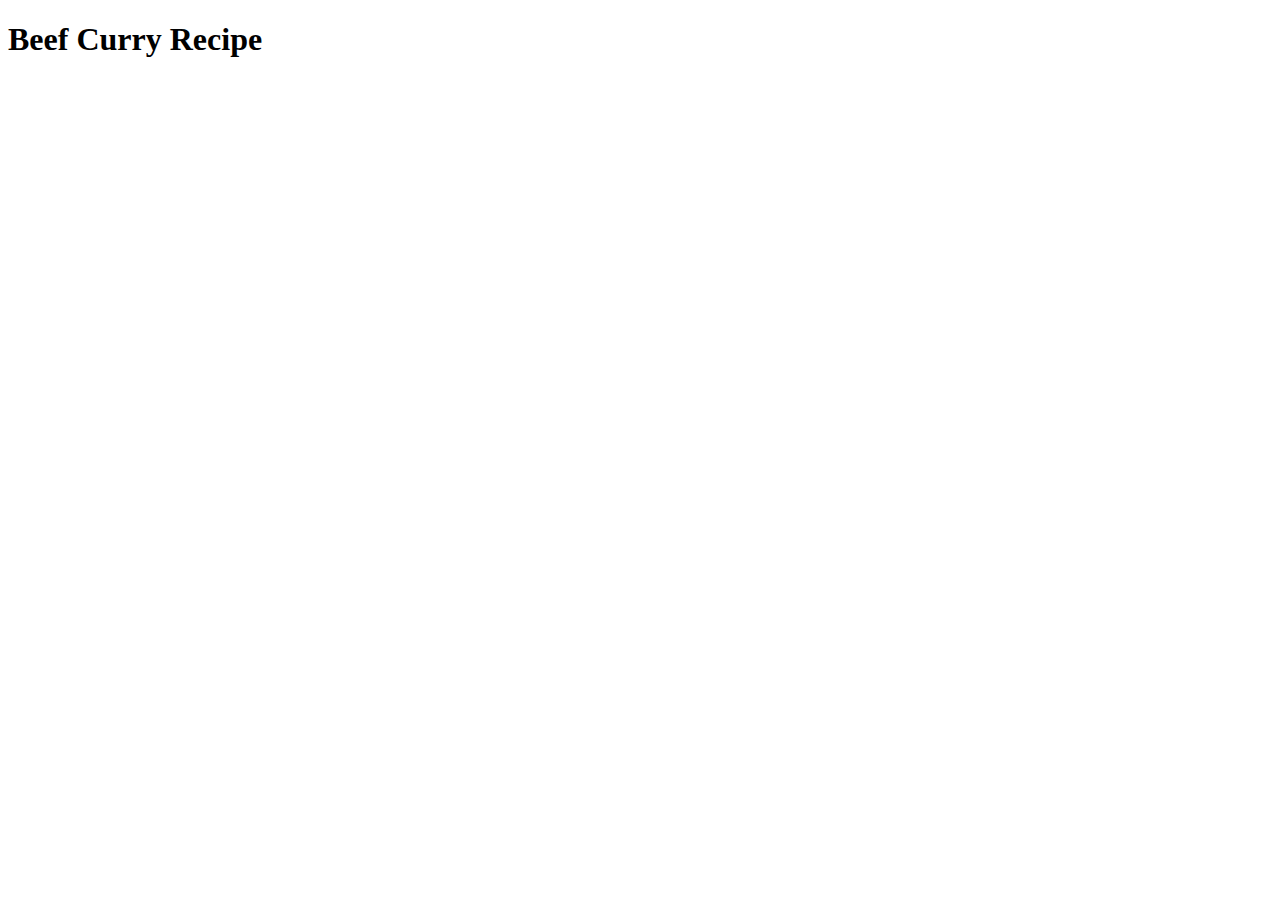
==== recipes/beef-curry.html @ af09fe08 "Add link to curry recipe in homepage and add header and title to beef-curry.html" ====
<!DOCTYPE html>
<html lang="en">
<head>
    <meta charset="UTF-8">
    <meta http-equiv="X-UA-Compatible" content="IE=edge">
    <meta name="viewport" content="width=device-width, initial-scale=1.0">
    <title>Beef Curry Recipe</title>
</head>
<body>
    <h1>Beef Curry Recipe</h1>
</body>
</html>
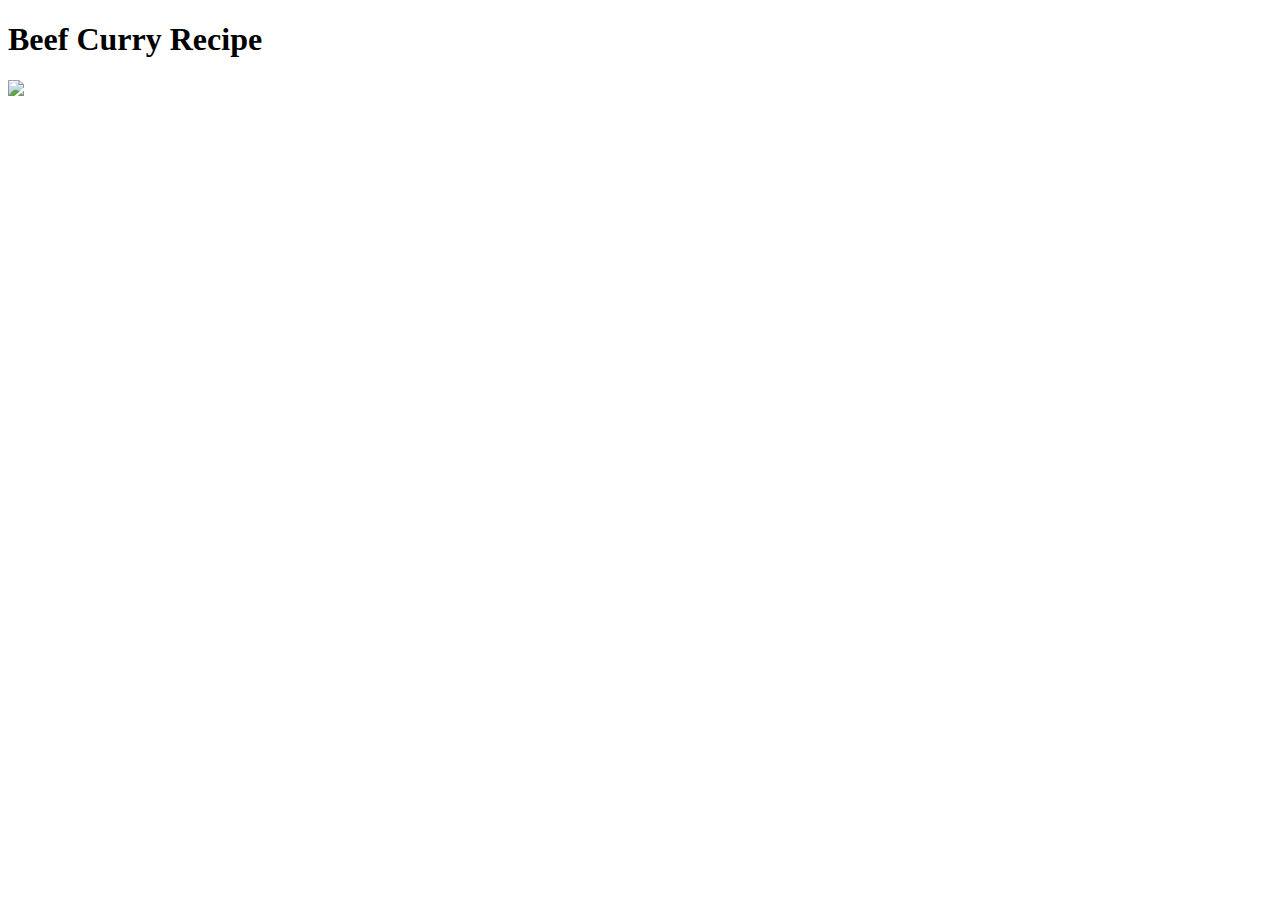
==== commit 34f1cd00: "Add image to beef-curry.html" ====
--- a/recipes/beef-curry.html
+++ b/recipes/beef-curry.html
@@ -8,5 +8,7 @@
 </head>
 <body>
     <h1>Beef Curry Recipe</h1>
+    <img src="curry.jpg">
+    
 </body>
 </html>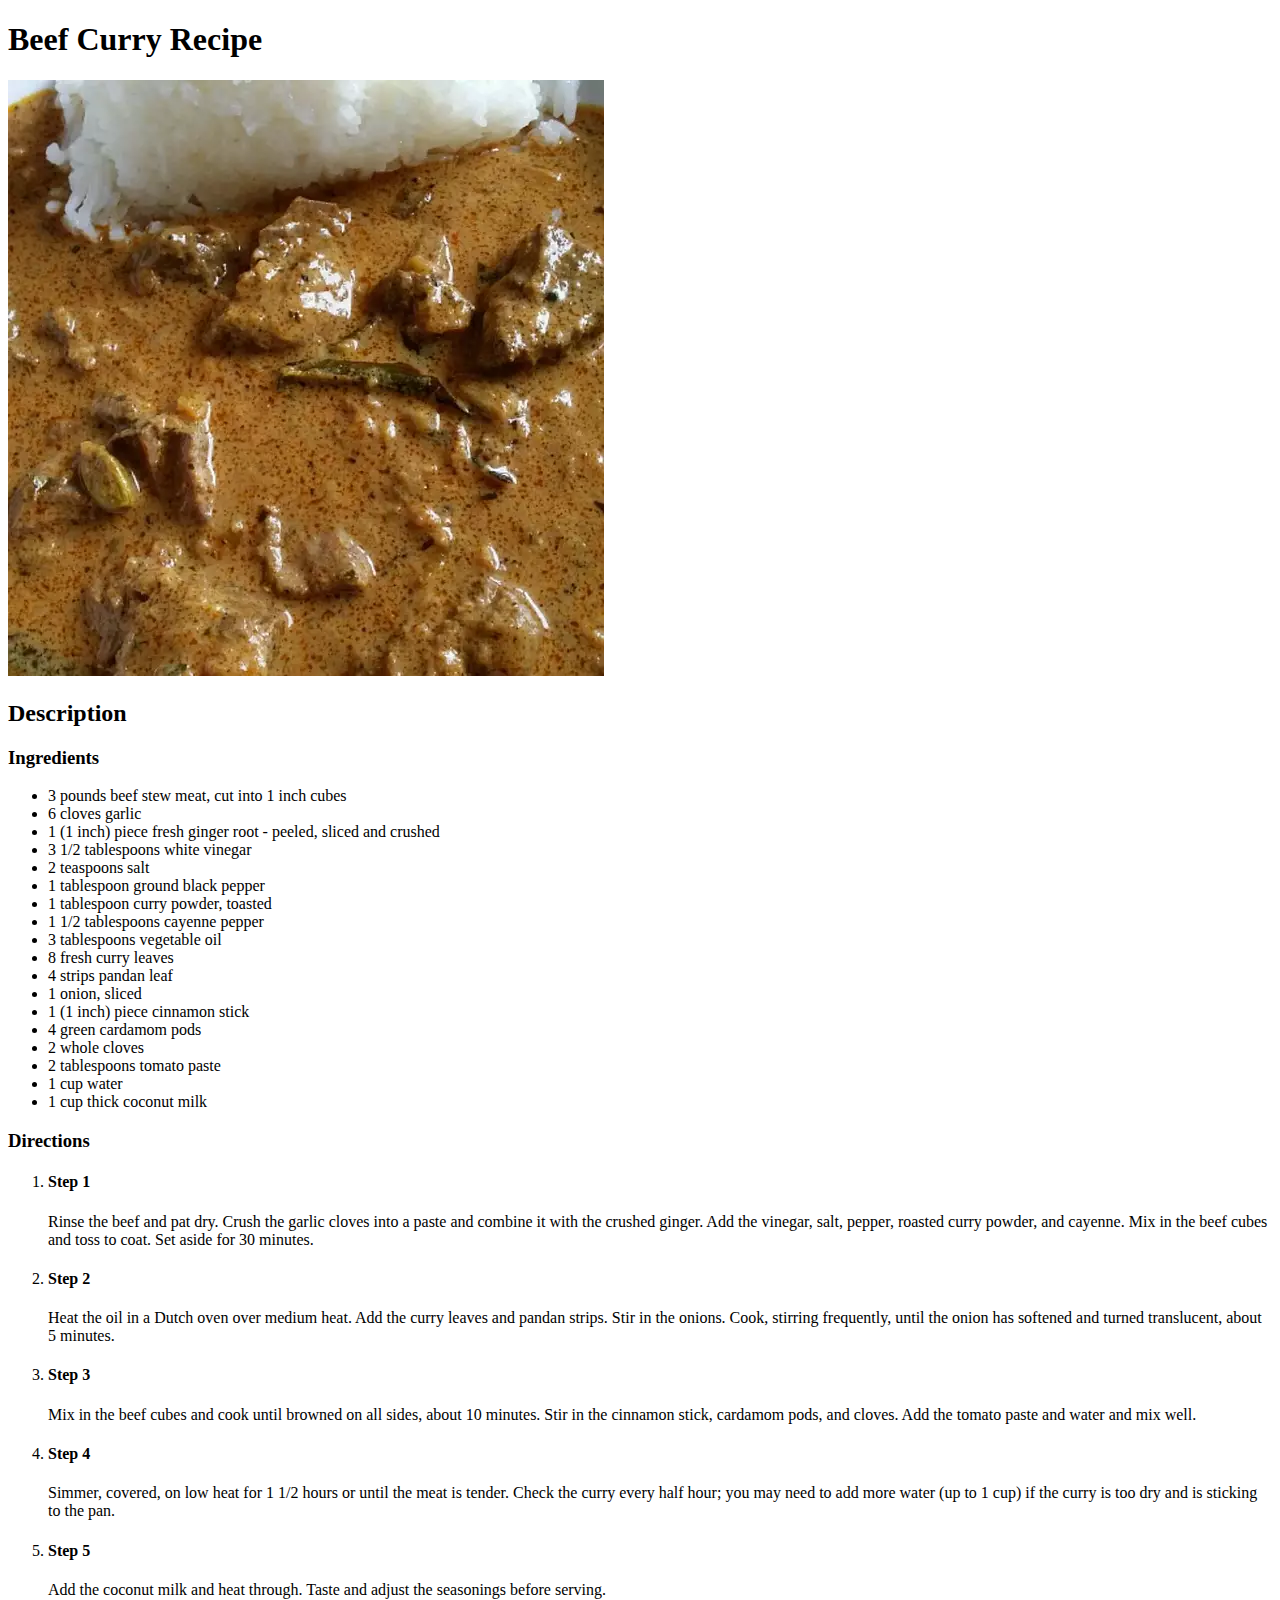
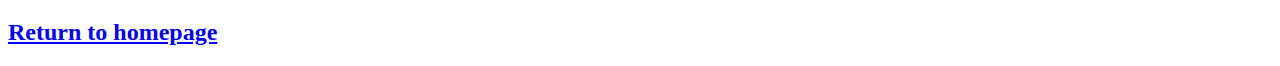
==== commit 04542c9d: "Update beef-curry.html" ====
--- a/recipes/beef-curry.html
+++ b/recipes/beef-curry.html
@@ -8,7 +8,42 @@
 </head>
 <body>
     <h1>Beef Curry Recipe</h1>
-    <img src="curry.jpg">
-    
+    <img src="curry.jpg" alt="Picture of delicious curry">
+    <h2>Description</h2>
+    <h3>Ingredients</h3>
+    <ul>
+        <li>3 pounds beef stew meat, cut into 1 inch cubes</li>
+        <li>6 cloves garlic</li>
+        <li>1 (1 inch) piece fresh ginger root - peeled, sliced and crushed</li>
+        <li>3 1/2 tablespoons white vinegar</li>
+        <li>2 teaspoons salt</li>
+        <li>1 tablespoon ground black pepper</li>
+        <li>1 tablespoon curry powder, toasted</li>
+        <li>1 1/2 tablespoons cayenne pepper</li>
+        <li>3 tablespoons vegetable oil</li>
+        <li>8 fresh curry leaves</li>
+        <li>4 strips pandan leaf</li>
+        <li>1 onion, sliced</li>
+        <li>1 (1 inch) piece cinnamon stick</li>
+        <li>4 green cardamom pods</li>
+        <li>2 whole cloves</li>
+        <li>2 tablespoons tomato paste</li>
+        <li>1 cup water</li>
+        <li>1 cup thick coconut milk</li>
+    </ul>
+    <h3>Directions</h3>
+    <ol>
+        <li><h4>Step 1</h4><p>Rinse the beef and pat dry. Crush the garlic cloves into a paste and combine it with the crushed ginger. 
+            Add the vinegar, salt, pepper, roasted curry powder, and cayenne. Mix in the beef cubes and toss to coat. 
+            Set aside for 30 minutes.</p></li>
+        <li><h4>Step 2</h4><p>Heat the oil in a Dutch oven over medium heat. Add the curry leaves and pandan strips. 
+            Stir in the onions. Cook, stirring frequently, until the onion has softened and turned translucent, about 5 minutes.</p></li>
+        <li><h4>Step 3</h4><p>Mix in the beef cubes and cook until browned on all sides, about 10 minutes. 
+            Stir in the cinnamon stick, cardamom pods, and cloves. Add the tomato paste and water and mix well.</p></li>
+        <li><h4>Step 4</h4><p>Simmer, covered, on low heat for 1 1/2 hours or until the meat is tender. 
+            Check the curry every half hour; you may need to add more water (up to 1 cup) if the curry is too dry and is sticking to the pan.</p></li>
+        <li><h4>Step 5</h4><p>Add the coconut milk and heat through. Taste and adjust the seasonings before serving.</p></li>
+    </ol>
+    <h2><a href="../index.html">Return to homepage</a></h2>
 </body>
 </html>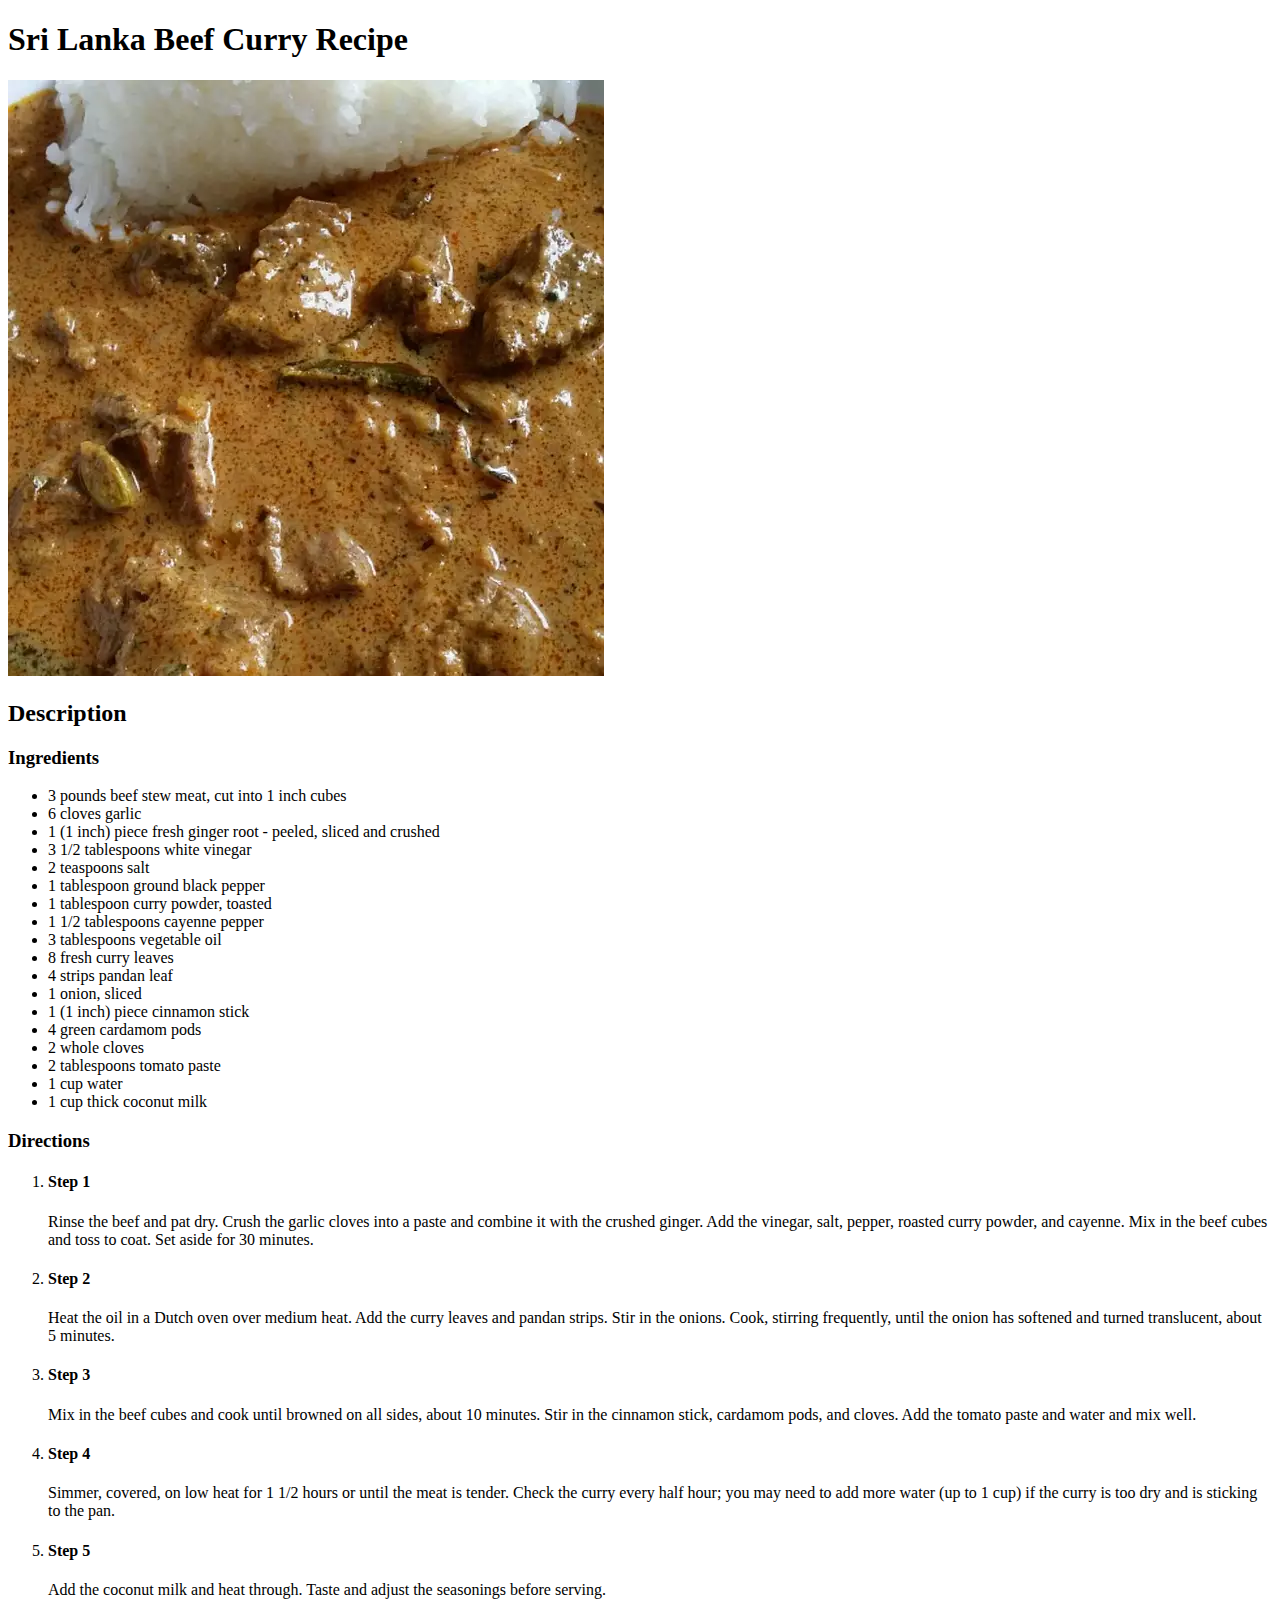
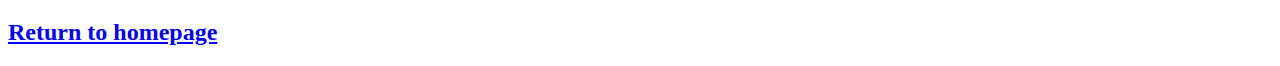
==== commit 188d2e28: "Add Chicken Tikka Masala Recipe" ====
--- a/recipes/beef-curry.html
+++ b/recipes/beef-curry.html
@@ -7,8 +7,8 @@
     <title>Beef Curry Recipe</title>
 </head>
 <body>
-    <h1>Beef Curry Recipe</h1>
-    <img src="curry.jpg" alt="Picture of delicious curry">
+    <h1>Sri Lanka Beef Curry Recipe</h1>
+    <img src="../img/curry.jpg" alt="Picture of delicious curry">
     <h2>Description</h2>
     <h3>Ingredients</h3>
     <ul>
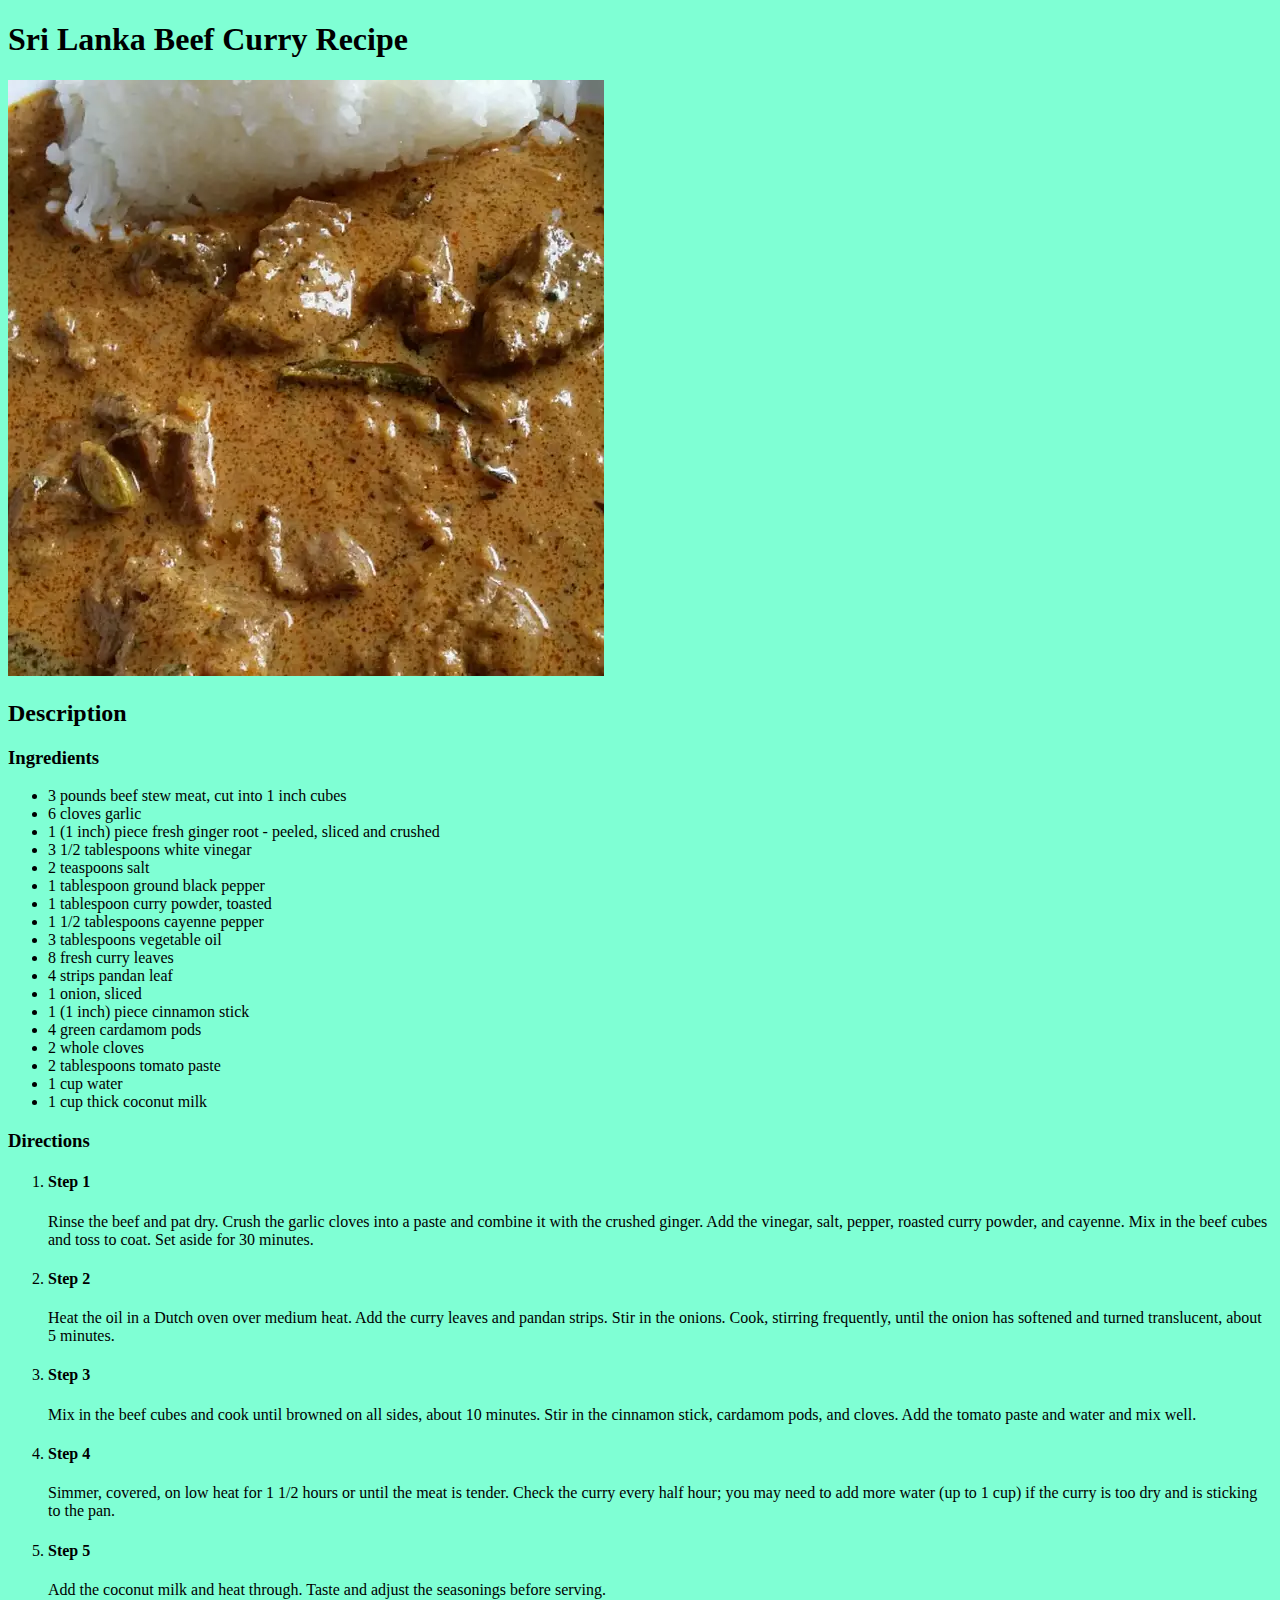
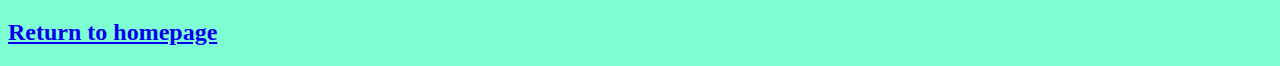
==== commit 0cece84d: "add styles" ====
--- a/recipes/beef-curry.html
+++ b/recipes/beef-curry.html
@@ -5,6 +5,7 @@
     <meta http-equiv="X-UA-Compatible" content="IE=edge">
     <meta name="viewport" content="width=device-width, initial-scale=1.0">
     <title>Beef Curry Recipe</title>
+    <link rel="stylesheet" href="../style.css">
 </head>
 <body>
     <h1>Sri Lanka Beef Curry Recipe</h1>
--- a/style.css
+++ b/style.css
@@ -0,0 +1,9 @@
+div {
+    text-align: center;
+    background-color: aqua;
+    font-family: Verdana, Geneva, Tahoma, sans-serif;
+}
+
+body {
+    background-color: aquamarine;
+}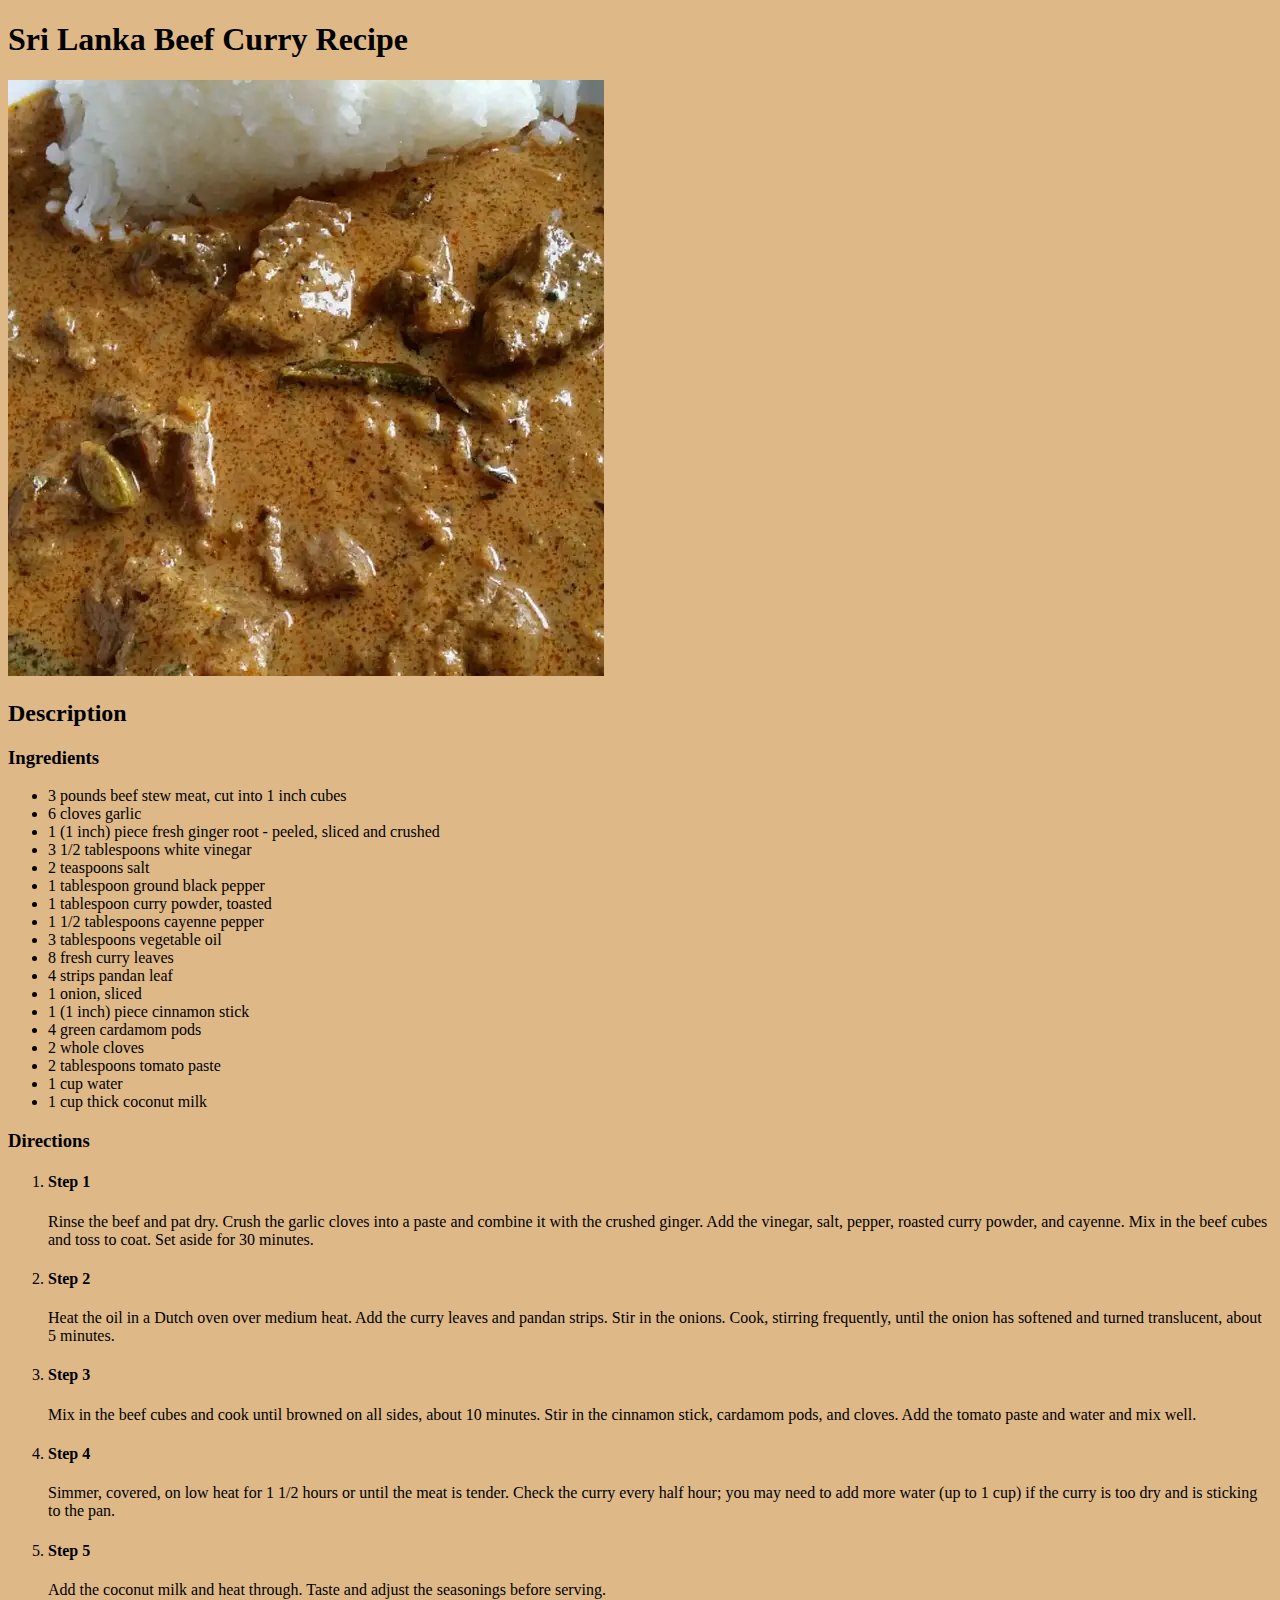
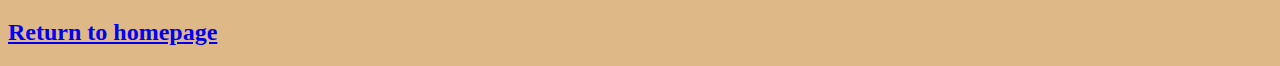
==== commit f467a732: "Add css styles to homepage and recpe pages" ====
--- a/recipes/beef-curry.html
+++ b/recipes/beef-curry.html
@@ -7,7 +7,7 @@
     <title>Beef Curry Recipe</title>
     <link rel="stylesheet" href="../style.css">
 </head>
-<body>
+<body class="beef">
     <h1>Sri Lanka Beef Curry Recipe</h1>
     <img src="../img/curry.jpg" alt="Picture of delicious curry">
     <h2>Description</h2>
--- a/style.css
+++ b/style.css
@@ -6,4 +6,16 @@
 
 body {
     background-color: aquamarine;
+}
+
+.chicken {
+    background-color: beige;
+}
+
+.beef {
+    background-color: burlywood;
+}
+
+.tuna {
+    background-color: lightpink;
 }